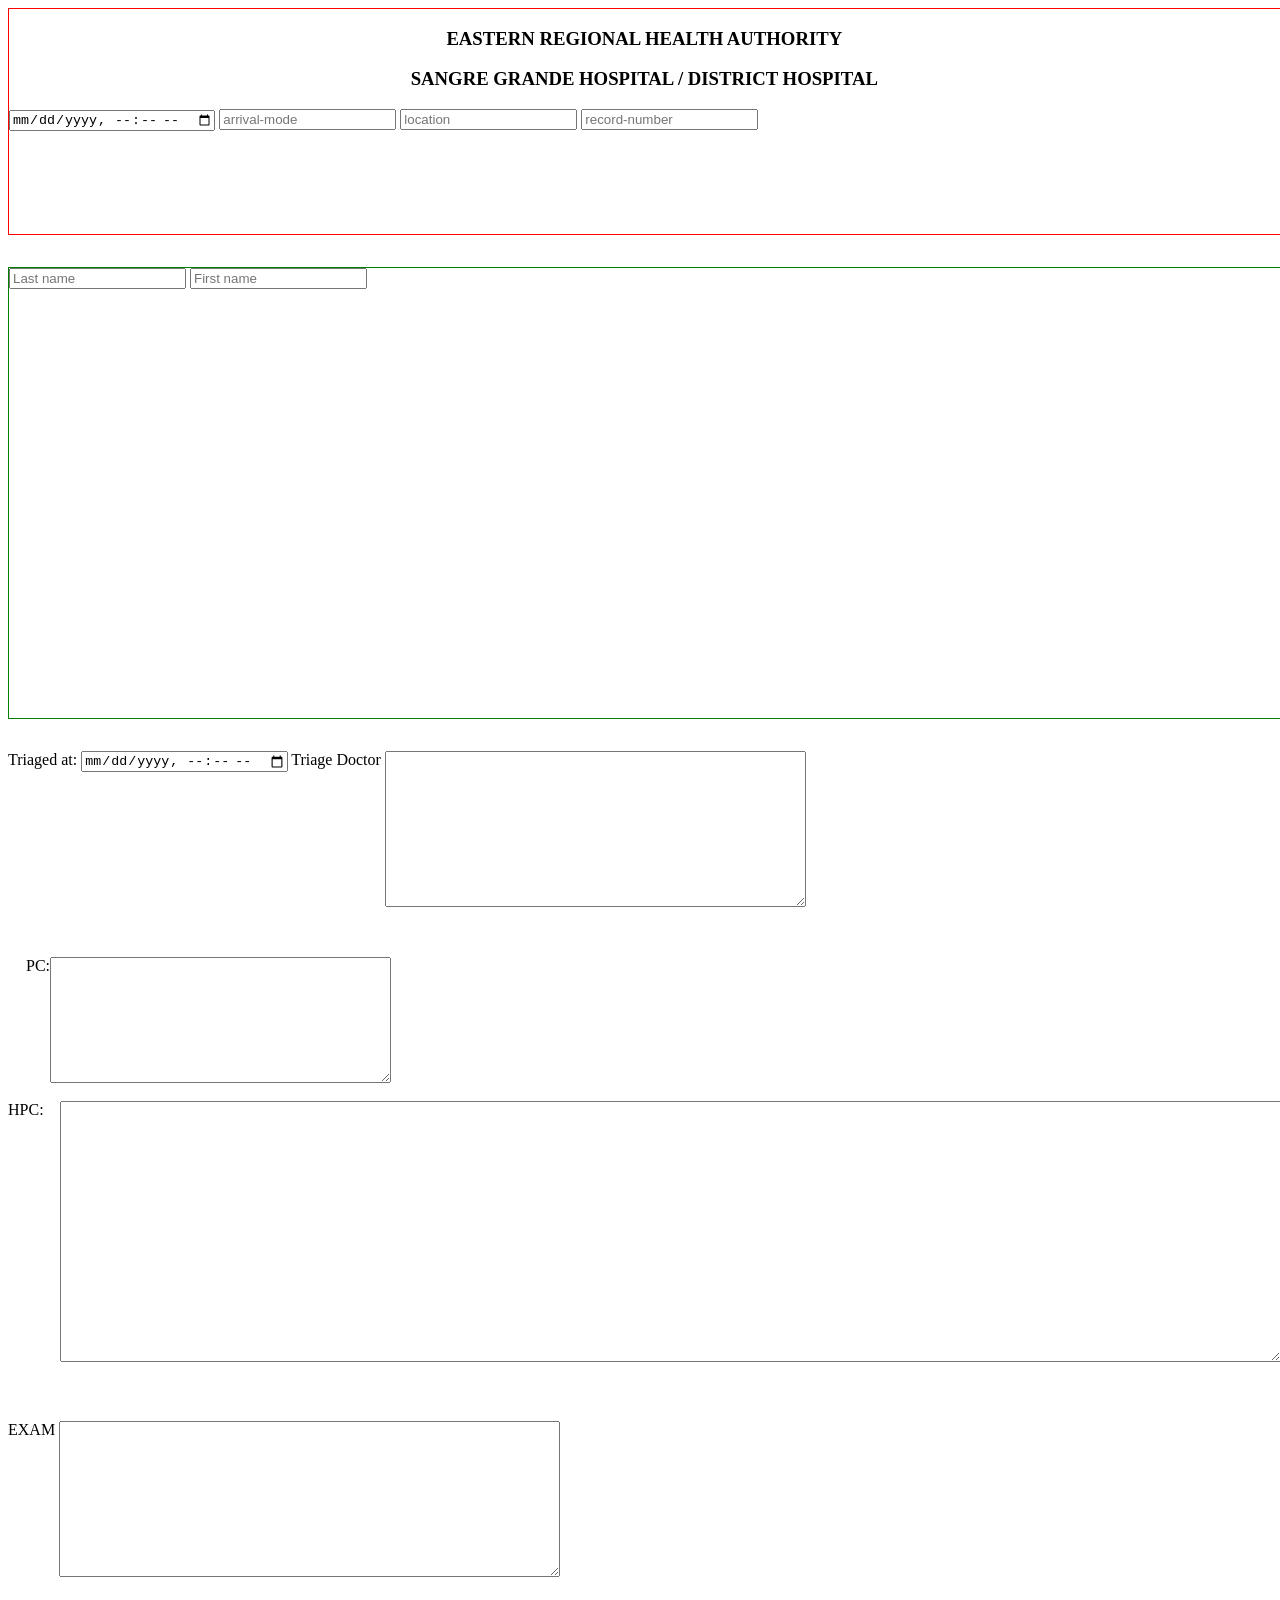
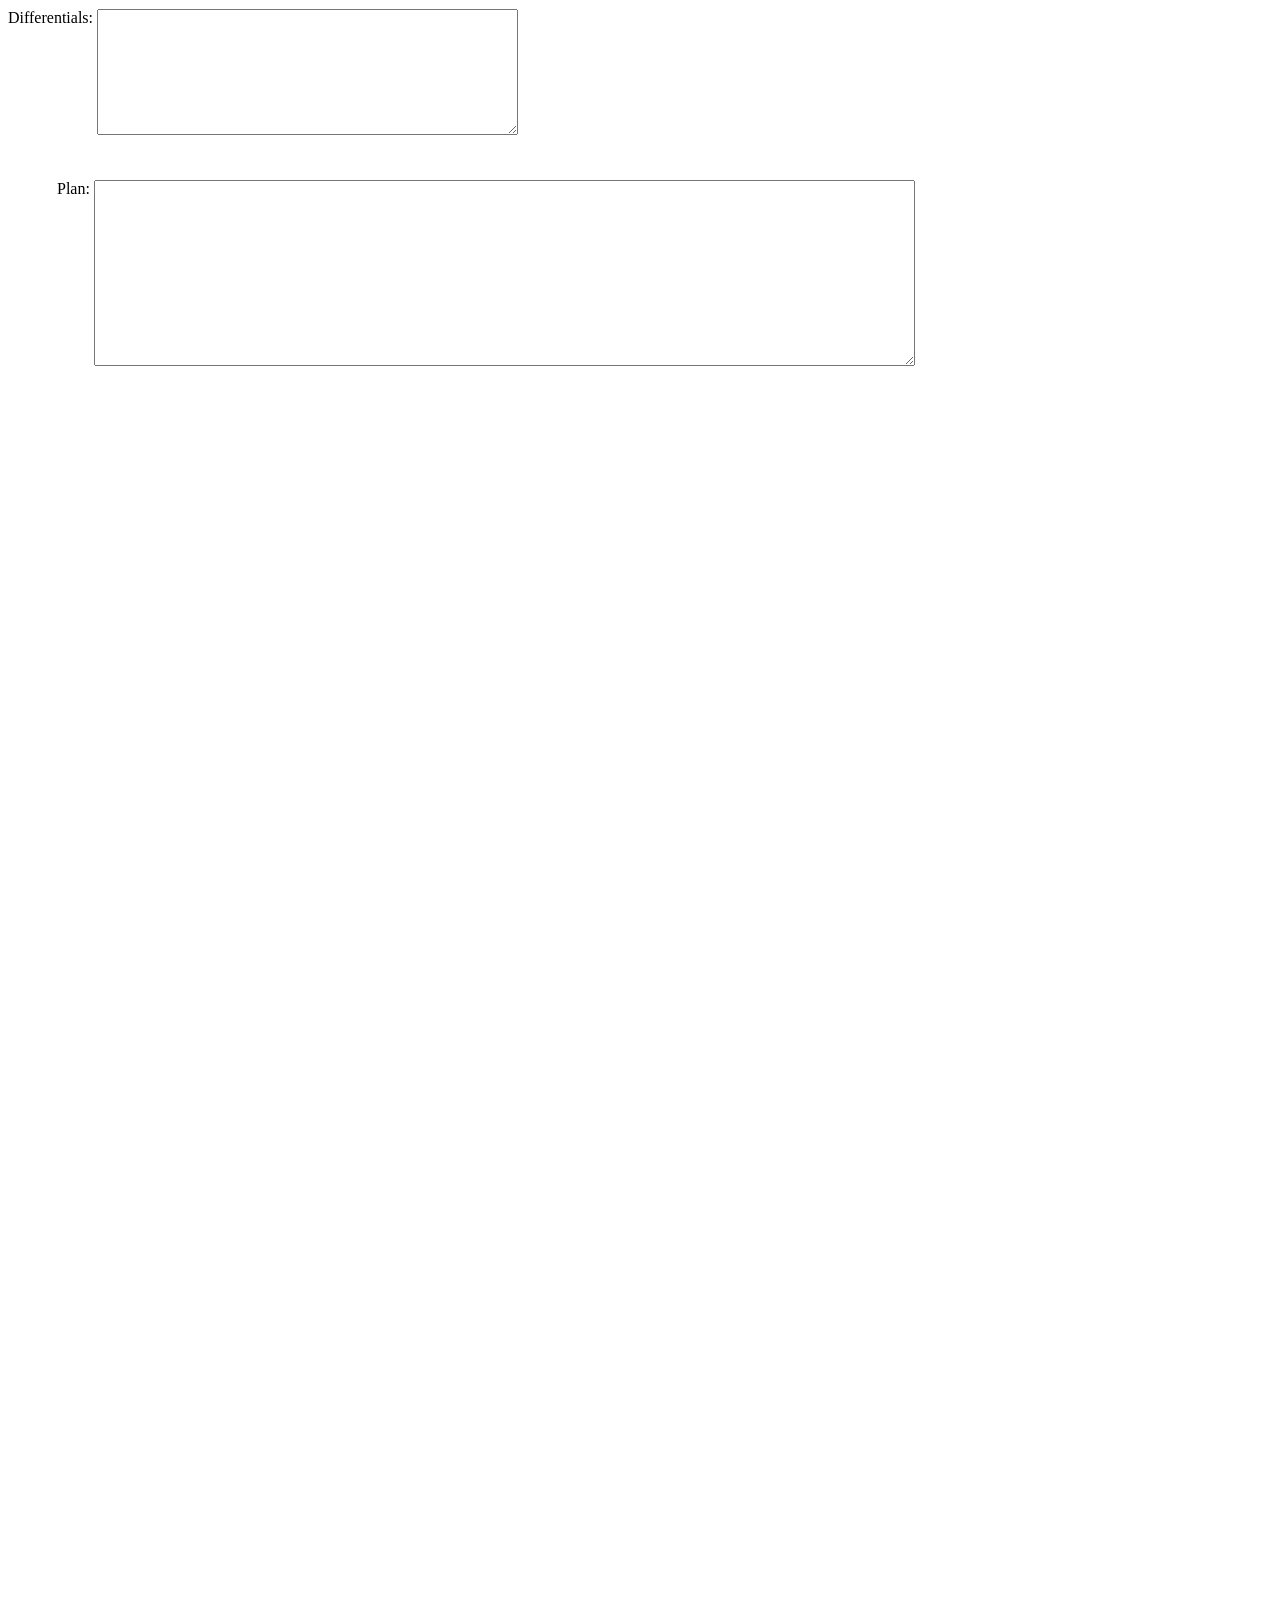
==== index.html @ 689a9d92 "commit" ====
<!DOCTYPE html>
<html lang="en">
<head>
    <meta charset="UTF-8">
    <title>Integrative Patient Register</title>
    <link rel="stylesheet" href="./style.css">
</head>
<body>
<article class="container" >
    <section class="erha">
        <h3 class="ERHA" >EASTERN REGIONAL HEALTH AUTHORITY</h3>
        <H3 class="SGH" >SANGRE GRANDE HOSPITAL / DISTRICT HOSPITAL</H3>

        <!-------------------------------------------------------header------------------------------------------------>

        <form>
            <label for="arrival-date"></label>
            <input type="datetime-local" name="arrival-date" id="arrival-date" placeholder="arrival-date" required>

            <label for="arrival-mode"></label>
            <input type="text" name="arrival-mode" id="arrival-mode" placeholder="arrival-mode" required>

            <label for="location"></label>
            <input type="text" name="location" id="location" placeholder="location" required>

            <label for="record-number"></label>
            <input type="number" name="record-number" id="record-number" placeholder="record-number" required>
        </form>
    </section>

    <!------------------------------------------------------demographic info------------------------------------------->

    <section class="demographics">
        <form>
            <label for="last-name"></label>
            <input type="text" name="last-name" id="last-name" placeholder="Last name" required>

            <label for="first-name"></label>
            <input type="text" name="first-name" id="first-name" placeholder="First name" required>
        </form>
    </section>

    <!------------------------------------------------triage doctor entry---------------------------------------------->

    <section>
        <form action="">
            <label for="triage-time">Triaged at:</label>
            <input type="datetime-local" name="triage-time" id="triage-time" placeholder="triage-time" required>

            <label for="triage-doctor">Triage Doctor</label>
            <textarea name="triage-doctor" id="triage-doctor" cols="50" rows="10"></textarea>
        </form>
    </section>

    <!----------------------------------------------------------history------------------------------------------------>

    <section class="history" >
        <form action="">
            <div class="pc">
                <label for="PC">PC:</label>
                <textarea name="text" id="PC" rows="8" cols="40"></textarea>
            </div>

            <div class="hpc">
                <label for="history">HPC:</label>
            <textarea name="text" id="history" rows="17" cols="150"></textarea>
            </div>
        </form>
    </section>

    <section>
        <div>
            <form action="">
                <label for="exam">EXAM</label>
                <textarea name="exam" id="exam" cols="60" rows="10"></textarea>
            </form>
        </div>
    </section>
    <section class="diagnosis">
        <section class="ddx">
            <form action="">
                <label for="differentials">Differentials:</label>
                <textarea id="differentials" name="differentials" rows="8" cols="50" required ></textarea>
            </form>
        </section>

        <!-----------------------------------------------------plan---------------------------------------------------->

        <section class="Plan" >
            <form action="">
                <label for="plan">Plan:</label>
                <textarea id="plan" name="plan" rows="12" cols="100" required ></textarea>
            </form>
        </section>
        <section class="disposition" ></section>
        <section class="handover" ></section>
        <section class="discharge" ></section>
        <section class="instructions" ></section>

    </section>
</article>
</body>
</html>
---- style.css ----
body{
    height: 500vh;
}

.container{
    display: grid;
    grid-template-rows: repeat(1, 1fr);
    gap: 2rem;
}

.ERHA, .SGH{
    text-align: center;
}

.erha{
    height: 25vh;
    border: 1px solid red;
}

.demographics{
    height: 50vh;
    border: 1px solid green;
    gap: 2rem;
}

.history{
    height: 50vh;
    gap: 5rem;
}

.pc{
    display: flex;
    justify-content: left;
    margin: 0.5rem;
    padding: 10px;
}

.hpc{
    display: flex;
    justify-content: left;
    gap: 1rem;
}

.exam{

}

.diagnosis{
    height: 89vh;
    display: grid;
    grid-template-rows: repeat(6, 1fr);
    gap: 2rem;
}

.ddx{
    height: 10vh;
    display: flex;
    justify-content: left;
}

.Plan{
    display: flex;
    justify-content: left;
    gap: 5rem;
    padding: 49px;
}

/******************************************************************/

.nurse-triage{
    display: grid;
    grid-template-rows: repeat(1, 1fr);
}

.header{
    height: 20vh;
    border: 1px solid green;
}

.triage-entry{
    display: grid;
    grid-template-columns: 1fr 1fr;
    height: 40vh;
    border: 1px solid red;
}

.triage-complaint{
    display: grid;
    grid-template-rows: repeat(3, 1fr);
    width: auto;
    border: 1px solid green;
    grid-template:
"triage-level"
"pain-scale"
"initial-complaint";
}

.vitals{
    display: grid;
    grid-template-columns: repeat(4, 1fr);
    grid-template-rows: repeat(2, 1fr);
    width: auto;
    font-weight: bold;
    text-align: center;
    border: 1px solid black;
    grid-template:
"BP Pulse resp temp"
"Spo2 RBS Urinalysis UPT";
}


.triage-level{
    grid-area: triage-level;
    background-color: green;
}

.pain-scale{
    grid-area: pain-scale;
    background-color: gold;
}

.initial-complaint{
    grid-area: initial-complaint;
    background-color: red;
}


textarea {
  vertical-align: top; /* You can also use 'middle' if preferred */
}
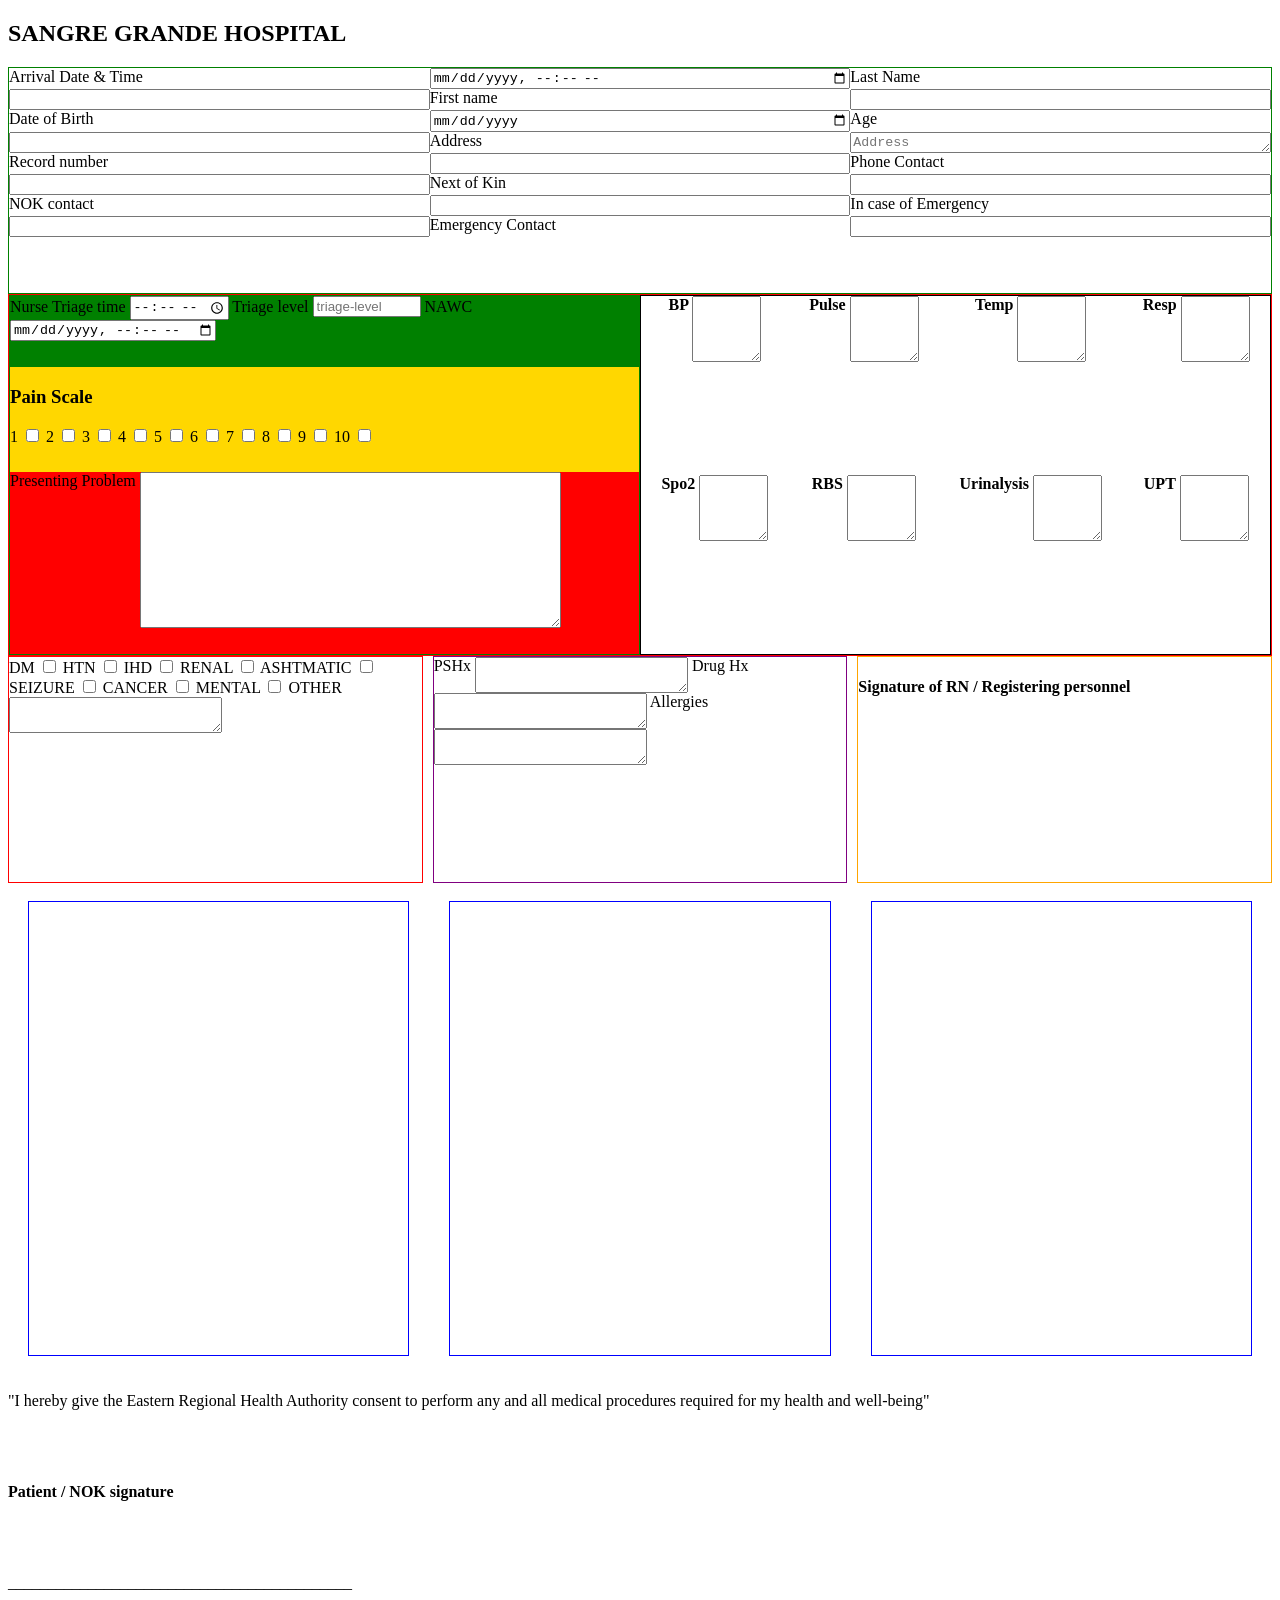
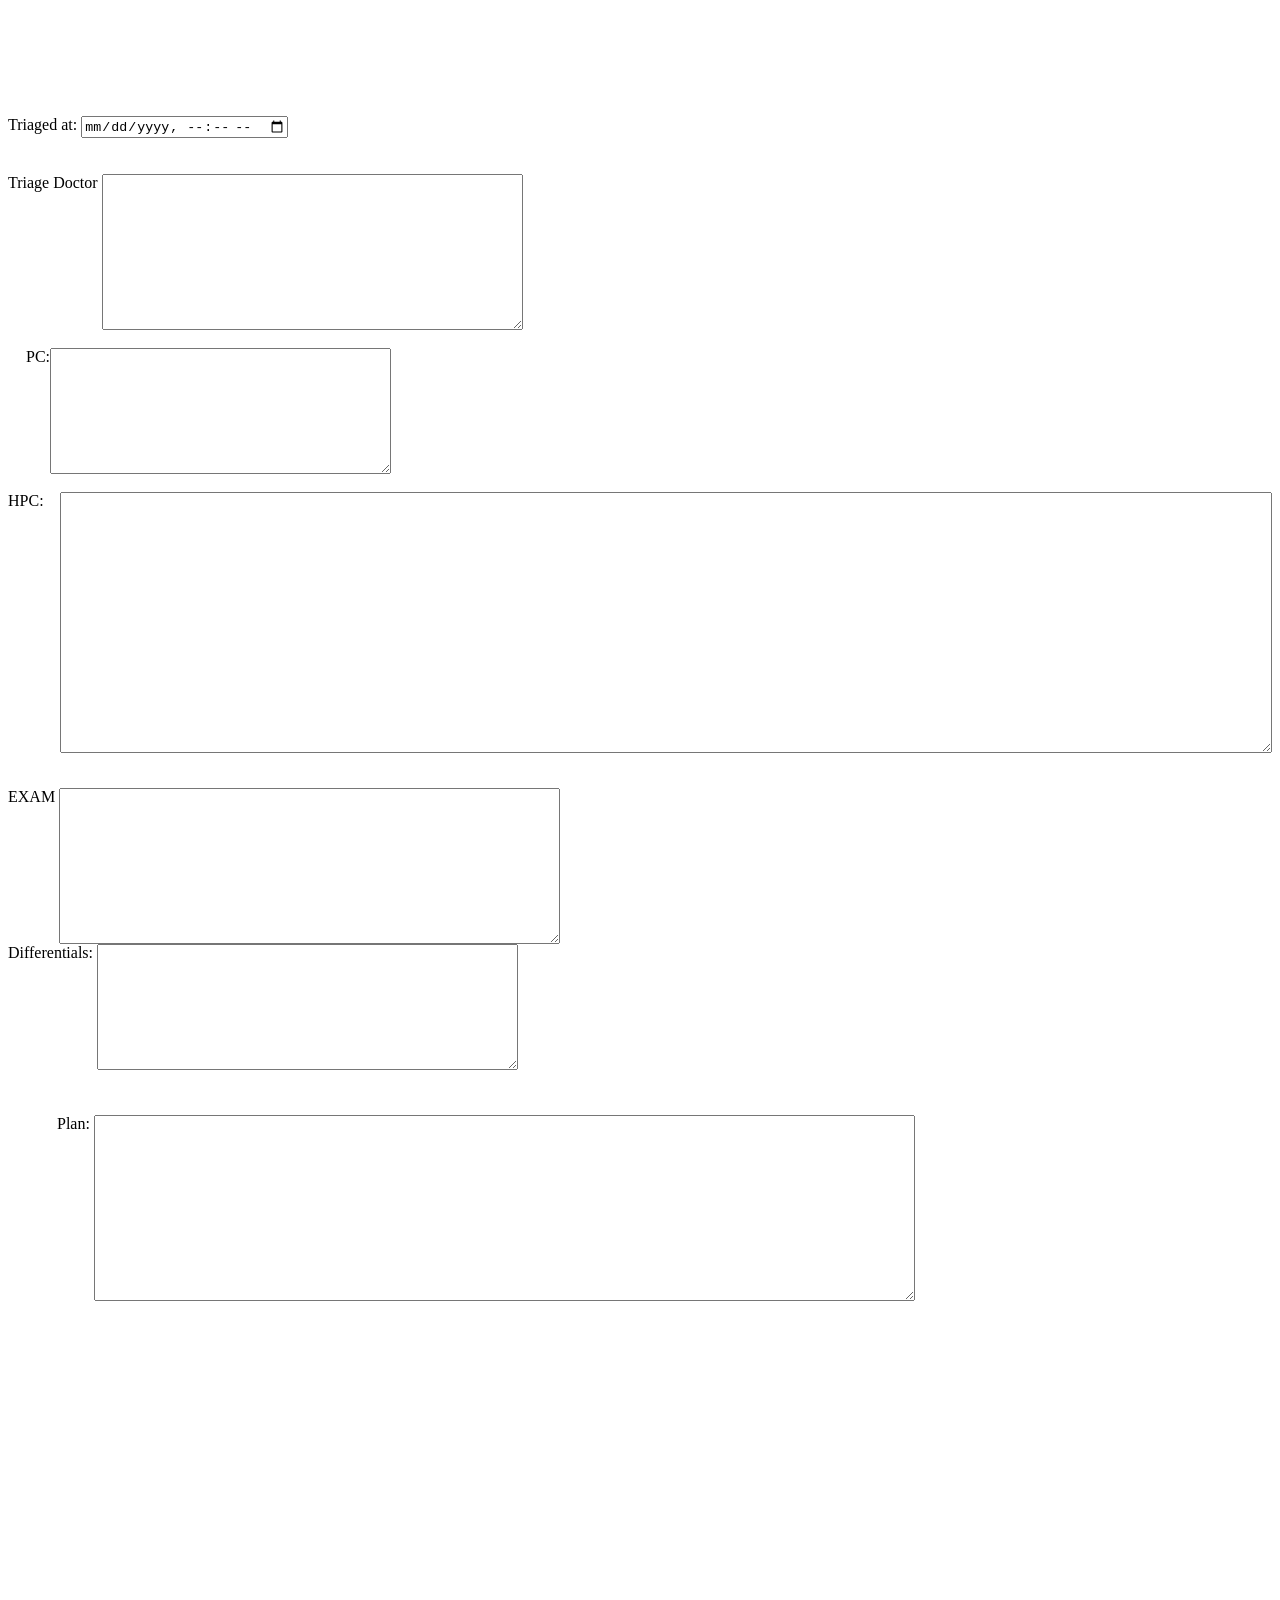
==== commit 387b1951: "commit" ====
--- a/index.html
+++ b/index.html
@@ -2,51 +2,237 @@
 <html lang="en">
 <head>
     <meta charset="UTF-8">
-    <title>Integrative Patient Register</title>
-    <link rel="stylesheet" href="./style.css">
+    <title>Title</title>
+  <link rel="stylesheet" href="./style.css">
 </head>
 <body>
-<article class="container" >
-    <section class="erha">
-        <h3 class="ERHA" >EASTERN REGIONAL HEALTH AUTHORITY</h3>
-        <H3 class="SGH" >SANGRE GRANDE HOSPITAL / DISTRICT HOSPITAL</H3>
-
-        <!-------------------------------------------------------header------------------------------------------------>
-
-        <form>
-            <label for="arrival-date"></label>
+<article>
+  <!------------------------------------------------------demographic info------------------------------------------->
+ <h2>SANGRE GRANDE HOSPITAL</h2>
+    <section class="demographics">
+        <form action="" class="demographics-form">
+            <label for="arrival-date">Arrival Date & Time</label>
             <input type="datetime-local" name="arrival-date" id="arrival-date" placeholder="arrival-date" required>
 
-            <label for="arrival-mode"></label>
-            <input type="text" name="arrival-mode" id="arrival-mode" placeholder="arrival-mode" required>
-
-            <label for="location"></label>
-            <input type="text" name="location" id="location" placeholder="location" required>
-
-            <label for="record-number"></label>
-            <input type="number" name="record-number" id="record-number" placeholder="record-number" required>
-        </form>
-    </section>
-
-    <!------------------------------------------------------demographic info------------------------------------------->
-
-    <section class="demographics">
-        <form>
-            <label for="last-name"></label>
-            <input type="text" name="last-name" id="last-name" placeholder="Last name" required>
-
-            <label for="first-name"></label>
-            <input type="text" name="first-name" id="first-name" placeholder="First name" required>
-        </form>
-    </section>
-
-    <!------------------------------------------------triage doctor entry---------------------------------------------->
-
+            <label for="last-name">Last Name</label>
+            <input type="text" name="last-name" id="last-name" required>
+
+            <label for="first-name">First name</label>
+            <input type="text" name="first-name" id="first-name"  required>
+
+            <label for="date of birth">Date of Birth</label>
+            <input type="date" name="date of birth" id="date of birth" required>
+
+            <label for="age">Age</label>
+            <input type="number" name="age" id="age" required>
+
+            <label for="address">Address</label>
+            <textarea name="address" id="address" cols="50" rows="1" placeholder="Address"></textarea>
+
+            <label for="record-number">Record number</label>
+            <input type="number" name="record-number" id="record-number" required>
+
+            <label for="phone-contact">Phone Contact</label>
+            <input type="number" name="phone-contact" id="phone-contact" required>
+
+            <label for="next-of-kin">Next of Kin</label>
+            <input type="text" name="next-of-kin" id="next-of-kin" required>
+
+            <label for="NOK-contact">NOK contact</label>
+            <input type="number" name="NOK-contact" id="NOK-contact" required>
+
+             <label for="emergency">In case of Emergency</label>
+            <input type="text" name="emergency" id="emergency" required>
+
+             <label for="emergency-contact">Emergency Contact</label>
+            <input type="number" name="emergency-contact" id="emergency-contact" required>
+        </form>
+    </section>
+</article>
+
+<!------------------------------------------nurse triage--------------------------------------------------------------->
+
+<section class="nurse-triage" >
+  <section class="triage-entry" >
+      <div class="triage-complaint" >
+        <div class="triage-level">
+          <form action="">
+            <label for="nurse-triage-time">Nurse Triage time</label>
+            <input type="time" name="nurse-triage-time" id="nurse-triage-time" placeholder="nurse-triage-time" required>
+
+            <label for="triage-level">Triage level</label>
+            <input type="number" name="triage-level" id="triage-level" placeholder="triage-level" max="5" min="1" style="width: 100px">
+
+            <label for="NAWC">NAWC</label>
+            <input type="datetime-local" id="NAWC" name="NAWC" placeholder="NAWC" >
+          </form>
+        </div>
+        <div class="pain-scale">
+          <form action="">
+            <h3>Pain Scale</h3>
+            <label for="pain-scale-1">1</label>
+            <input type="checkbox" id="pain-scale-1" name="pain-scale" required>
+            <label for="pain-scale-2">2</label>
+            <input type="checkbox" id="pain-scale-2" name="pain-scale" required>
+            <label for="pain-scale-3">3</label>
+            <input type="checkbox" id="pain-scale-3" name="pain-scale" required>
+            <label for="pain-scale-4">4</label>
+            <input type="checkbox" id="pain-scale-4" name="pain-scale" required>
+            <label for="pain-scale-5">5</label>
+            <input type="checkbox" id="pain-scale-5" name="pain-scale" required>
+            <label for="pain-scale-6">6</label>
+            <input type="checkbox" id="pain-scale-6" name="pain-scale" required>
+            <label for="pain-scale-7">7</label>
+            <input type="checkbox" id="pain-scale-7" name="pain-scale" required>
+            <label for="pain-scale-8">8</label>
+            <input type="checkbox" id="pain-scale-8" name="pain-scale" required>
+            <label for="pain-scale-9">9</label>
+            <input type="checkbox" id="pain-scale-9" name="pain-scale" required>
+            <label for="pain-scale-10">10</label>
+            <input type="checkbox" id="pain-scale-10" name="pain-scale" required>
+          </form>
+        </div>
+        <div class="initial-complaint">
+          <form action="">
+            <label for="presenting-problem">Presenting Problem</label>
+            <textarea name="presenting-problem" id="presenting-problem" cols="50" rows="10"></textarea>
+          </form>
+        </div>
+      </div>
+<!-----------------------------------------------------------vitals---------------------------------------------------->
+
+      <article class="vitals" >
+        <div class="BP">
+          <form action="">
+            <label for="bloodpressure">BP</label>
+            <textarea name="bp" id="bloodpressure" cols="6" rows="4"></textarea>
+          </form>
+        </div>
+        <div class="Pulse">
+          <form action="">
+            <label for="pulse">Pulse</label>
+            <textarea name="bp" id="pulse" cols="6" rows="4"></textarea>
+          </form>
+        </div>
+        <div class="temp">
+          <form action="">
+            <label for="temp">Temp</label>
+            <textarea name="bp" id="temp" cols="6" rows="4"></textarea>
+          </form>
+        </div>
+        <div class="resp">
+          <form action="">
+            <label for="resp">Resp</label>
+            <textarea name="bp" id="resp" cols="6" rows="4"></textarea>
+          </form>
+        </div>
+        <div class="Spo2">
+          <form action="">
+            <label for="oxygen">Spo2</label>
+            <textarea name="bp" id="oxygen" cols="6" rows="4"></textarea>
+          </form>
+        </div>
+        <div class="RBS">
+          <form action="">
+            <label for="rbs">RBS</label>
+            <textarea name="bp" id="rbs" cols="6" rows="4"></textarea>
+          </form>
+        </div>
+        <div class="Urinalysis">
+          <form action="">
+            <label for="urine">Urinalysis</label>
+            <textarea name="bp" id="urine" cols="6" rows="4"></textarea>
+          </form>
+        </div>
+        <div class="UPT">
+          <form action="">
+            <label for="upt">UPT</label>
+            <textarea name="bp" id="upt" cols="6" rows="4"></textarea>
+          </form>
+        </div>
+      </article>
+  </section>
+<!-------------------------------------------------medical background-------------------------------------------------->
+  <section class="medical-background" >
+      <article class="part1">
+        <form action="">
+          <label for="diabetic">DM</label>
+          <input type="checkbox" id="diabetic" name="pain-scale">
+
+          <label for="hypertension">HTN</label>
+          <input type="checkbox" id="hypertension" name="hypertension">
+
+          <label for="ischemic heart disease">IHD</label>
+          <input type="checkbox" id="ischemic heart disease" name="ischemic heart disease">
+
+          <label for="renal">RENAL</label>
+          <input type="checkbox" id="renal" name="renal">
+
+          <label for="asthmatic">ASHTMATIC</label>
+          <input type="checkbox" id="asthmatic" name="asthmatic">
+
+          <label for="seizure">SEIZURE</label>
+          <input type="checkbox" id="seizure" name="seizure">
+
+          <label for="cancer">CANCER</label>
+          <input type="checkbox" id="cancer" name="cancer">
+
+          <label for="mental">MENTAL</label>
+          <input type="checkbox" id="mental" name="mental">
+
+          <label for="other">OTHER</label>
+          <textarea name="other" id="other" cols=24 rows="2"></textarea>
+        </form>
+
+      </article>
+      <article class="part2">
+        <form action="">
+
+          <label for="past-surgical">PSHx</label>
+          <textarea name="past-surgical" id="past-surgical" cols=24 rows="2" required></textarea>
+
+          <label for="Drug-Hx">Drug Hx</label>
+          <textarea name="Drug-Hx" id="Drug-Hx" cols=24 rows="2" required></textarea>
+
+          <label for="Allergies">Allergies</label>
+          <textarea name="Allergies" id="Allergies" cols=24 rows="2" required></textarea>
+        </form>
+
+      </article>
+      <article class="part3">
+        <h4>Signature of RN / Registering personnel</h4>
+      </article>
+  </section>
+
+  <section class="screening">
+    <article class="questions-section-1"></article>
+    <article class="questions-section-2"></article>
+    <article class="questions-section-3"></article>
+  </section>
+
+
+
+
+  <section class="consent">
+    <p>"I hereby give the Eastern Regional Health Authority consent to perform any and all medical procedures required for my health and well-being"</p>
+    <br>
+    <br>
+    <h4>Patient / NOK signature</h4>
+    <br>
+    <br>
+    <p>___________________________________________</p>
+  </section>
+</section>
+
+<!------------------------------------------------triage doctor entry---------------------------------------------->
+<br><br><br><br><br><br>
     <section>
         <form action="">
             <label for="triage-time">Triaged at:</label>
             <input type="datetime-local" name="triage-time" id="triage-time" placeholder="triage-time" required>
-
+        </form>
+        <br><br>
+        <form action="">
             <label for="triage-doctor">Triage Doctor</label>
             <textarea name="triage-doctor" id="triage-doctor" cols="50" rows="10"></textarea>
         </form>
@@ -96,8 +282,6 @@
         <section class="handover" ></section>
         <section class="discharge" ></section>
         <section class="instructions" ></section>
-
-    </section>
-</article>
+    </section>
 </body>
 </html>
--- a/style.css
+++ b/style.css
@@ -18,10 +18,17 @@
 }
 
 .demographics{
-    height: 50vh;
+    height: 25vh;
     border: 1px solid green;
     gap: 2rem;
 }
+
+.demographics-form{
+    display: grid;
+    grid-template-rows: repeat(4, 1fr);
+    grid-template-columns: repeat(3,1fr);
+}
+
 
 .history{
     height: 50vh;
@@ -129,6 +136,43 @@
   vertical-align: top; /* You can also use 'middle' if preferred */
 }
 
+.medical-background{
+    display: grid;
+    grid-template-rows: repeat(1, 1fr);
+    grid-template-columns: repeat(3, 1fr);
+    height:25vh;
+    gap: 10px;
+}
+.box-medical-background{
+    border: 1px solid blue;
+
+}
+
+.part1{
+    border: 1px solid red;
+    height:25vh;
+}
+.part2{
+    border: 1px solid purple;
+    height:25vh;
+}
+.part3{
+    border: 1px solid orange;
+    height:25vh;
+}
+
+
+.screening{
+    display: grid;
+    grid-template-rows: repeat(1, 1fr);
+    grid-template-columns: repeat(3, 1fr);
+    height:55vh;
+}
+
+.questions-section-1, .questions-section-2, .questions-section-3{
+    border: 1px solid blue;
+    margin: 20px;
+}
 
 
 
@@ -149,7 +193,3 @@
 
 
 
-
-
-
-
